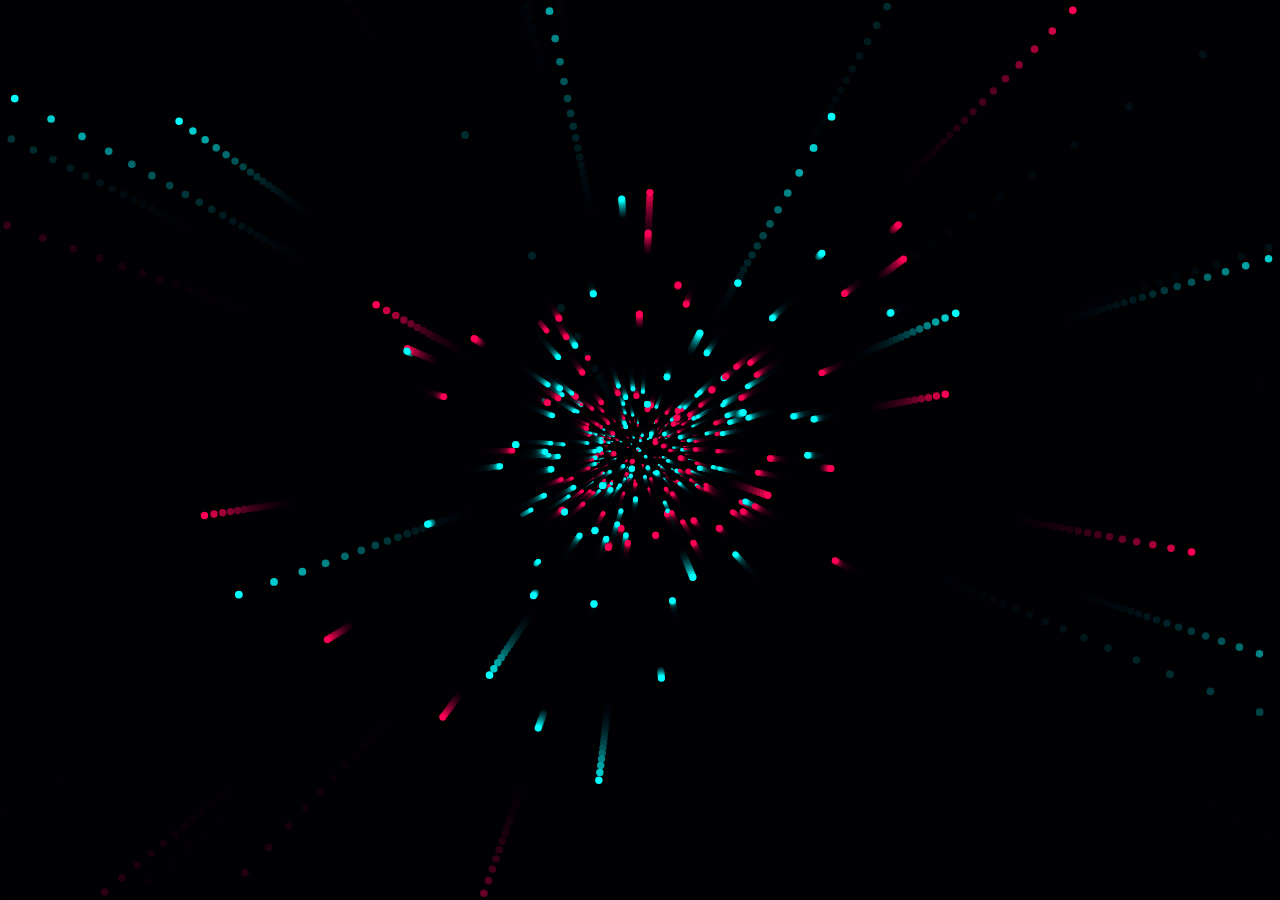
==== index2.html @ c4429691 "update index2.html" ====
<!DOCTYPE html>
<html lang="en">
<head>
    <meta charset="UTF-8">
    <meta name="viewport" content="width=device-width, initial-scale=1.0">
    <title>Cyber Wormhole</title>
    <style>
        * { margin: 0; padding: 0; box-sizing: border-box; }
        body { background-color: #020205; overflow: hidden; width: 100vw; height: 100vh; }
        canvas { display: block; position: absolute; top:0; left:0; will-change: transform; filter: drop-shadow(0 0 10px #ff0055); }
    </style>
</head>
<body>
    <canvas id="wormholeCanvas"></canvas>
    <script>
        const canvas = document.getElementById('wormholeCanvas');
        const ctx = canvas.getContext('2d');
        
        function resize() {
            canvas.width = window.innerWidth;
            canvas.height = window.innerHeight;
        }
        resize();
        window.addEventListener('resize', resize);

        const mouse = { x: window.innerWidth / 2, y: window.innerHeight / 2 };
        window.addEventListener('mousemove', (e) => {
            mouse.x = e.clientX;
            mouse.y = e.clientY;
        });

        class Particle {
            constructor() {
                this.reset();
            }
            reset() {
                this.x = Math.random() * canvas.width;
                this.y = Math.random() * canvas.height;
                this.z = Math.random() * canvas.width; // Depth factor
                this.color = Math.random() > 0.5 ? '#ff0055' : '#00ffff';
            }
            update() {
                this.z -= 4; // Particle ko paas laane ke liye speed
                if (this.z <= 0) this.reset();

                // Gravity pull towards mouse
                this.x += (mouse.x - this.x) * 0.02;
                this.y += (mouse.y - this.y) * 0.02;
            }
            draw() {
                // 3D Projection math logic
                const k = 128 / this.z;
                const px = (this.x - canvas.width / 2) * k + canvas.width / 2;
                const py = (this.y - canvas.height / 2) * k + canvas.height / 2;
                const size = (1 - this.z / canvas.width) * 4;

                if (px >= 0 && px <= canvas.width && py >= 0 && py <= canvas.height) {
                    ctx.fillStyle = this.color;
                    ctx.beginPath();
                    ctx.arc(px, py, Math.max(0.5, size), 0, Math.PI * 2);
                    ctx.fill();
                } else {
                    this.reset();
                }
            }
        }

        const particles = Array.from({ length: 350 }, () => new Particle());

        function animate() {
            ctx.fillStyle = 'rgba(2, 2, 5, 0.2)'; // Smooth trail effect
            ctx.fillRect(0, 0, canvas.width, canvas.height);

            particles.forEach(p => {
                p.update();
                p.draw();
            });
            requestAnimationFrame(animate);
        }
        animate();
    </script>
</body>
</html>
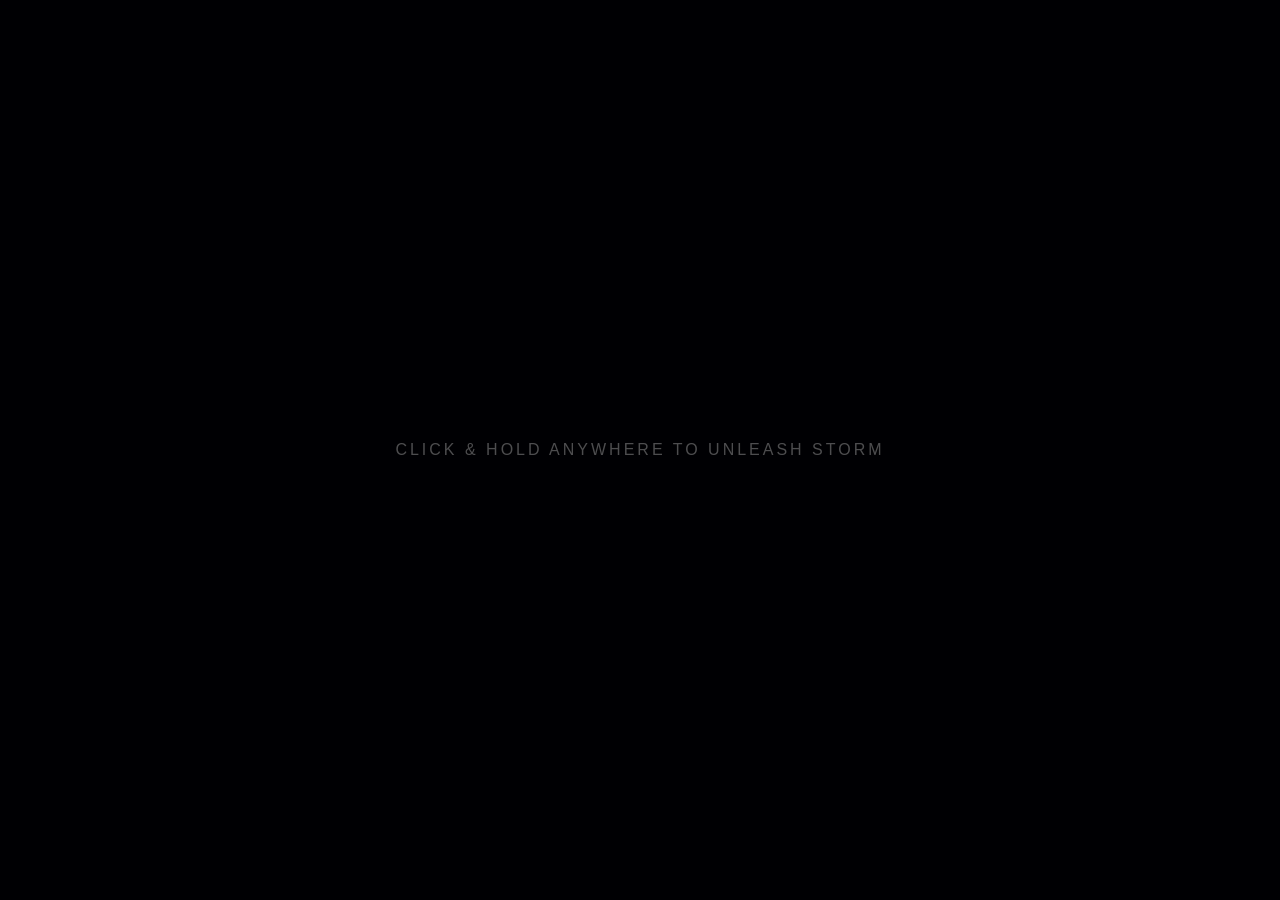
==== commit 43eb6a75: "update index2.html" ====
--- a/index2.html
+++ b/index2.html
@@ -3,19 +3,55 @@
 <head>
     <meta charset="UTF-8">
     <meta name="viewport" content="width=device-width, initial-scale=1.0">
-    <title>Cyber Wormhole</title>
+    <title>Hold to Trigger Lightning Storm</title>
     <style>
-        * { margin: 0; padding: 0; box-sizing: border-box; }
-        body { background-color: #020205; overflow: hidden; width: 100vw; height: 100vh; }
-        canvas { display: block; position: absolute; top:0; left:0; will-change: transform; filter: drop-shadow(0 0 10px #ff0055); }
+        * {
+            margin: 0;
+            padding: 0;
+            box-sizing: border-box;
+        }
+        body {
+            background-color: #020204;
+            overflow: hidden;
+            width: 100vw;
+            height: 100vh;
+            display: flex;
+            justify-content: center;
+            align-items: center;
+            font-family: sans-serif;
+        }
+        canvas {
+            display: block;
+            position: absolute;
+            top: 0;
+            left: 0;
+            will-change: transform;
+            filter: drop-shadow(0 0 12px #00ffff);
+        }
+        .instruction {
+            color: rgba(255, 255, 255, 0.3);
+            font-size: 16px;
+            letter-spacing: 3px;
+            pointer-events: none;
+            z-index: 10;
+            text-transform: uppercase;
+            animation: pulse 1.5s infinite alternate;
+        }
+        @keyframes pulse {
+            0% { opacity: 0.2; }
+            100% { opacity: 0.7; }
+        }
     </style>
 </head>
 <body>
-    <canvas id="wormholeCanvas"></canvas>
+
+    <div class="instruction">CLICK & HOLD ANYWHERE TO UNLEASH STORM</div>
+    <canvas id="lightningCanvas"></canvas>
+
     <script>
-        const canvas = document.getElementById('wormholeCanvas');
+        const canvas = document.getElementById('lightningCanvas');
         const ctx = canvas.getContext('2d');
-        
+
         function resize() {
             canvas.width = window.innerWidth;
             canvas.height = window.innerHeight;
@@ -23,60 +59,101 @@
         resize();
         window.addEventListener('resize', resize);
 
-        const mouse = { x: window.innerWidth / 2, y: window.innerHeight / 2 };
-        window.addEventListener('mousemove', (e) => {
+        const mouse = { x: 0, y: 0 };
+        let isHolding = false; // Hold state track karne ke liye
+
+        // Mouse events for Hold functionality
+        window.addEventListener('mousedown', (e) => {
+            isHolding = true;
             mouse.x = e.clientX;
             mouse.y = e.clientY;
         });
 
-        class Particle {
-            constructor() {
-                this.reset();
+        window.addEventListener('mouseup', () => {
+            isHolding = false;
+        });
+
+        window.addEventListener('mousemove', (e) => {
+            if (isHolding) {
+                mouse.x = e.clientX;
+                mouse.y = e.clientY;
             }
-            reset() {
-                this.x = Math.random() * canvas.width;
-                this.y = Math.random() * canvas.height;
-                this.z = Math.random() * canvas.width; // Depth factor
-                this.color = Math.random() > 0.5 ? '#ff0055' : '#00ffff';
+        });
+
+        // Touch support for mobile users
+        window.addEventListener('touchstart', (e) => {
+            isHolding = true;
+            if(e.touches[0]) {
+                mouse.x = e.touches[0].clientX;
+                mouse.y = e.touches[0].clientY;
             }
-            update() {
-                this.z -= 4; // Particle ko paas laane ke liye speed
-                if (this.z <= 0) this.reset();
+        });
+        window.addEventListener('touchend', () => isHolding = false);
+        window.addEventListener('touchmove', (e) => {
+            if (isHolding && e.touches[0]) {
+                mouse.x = e.touches[0].clientX;
+                mouse.y = e.touches[0].clientY;
+            }
+        });
 
-                // Gravity pull towards mouse
-                this.x += (mouse.x - this.x) * 0.02;
-                this.y += (mouse.y - this.y) * 0.02;
+        // Recursive Lightning Path generator (Fractal math logic)
+        function createLightning(startX, startY, endX, endY, segments, displace) {
+            ctx.beginPath();
+            ctx.moveTo(startX, startY);
+            
+            let currentX = startX;
+            let currentY = startY;
+
+            for (let i = 1; i <= segments; i++) {
+                let t = i / segments;
+                let targetX = startX + (endX - startX) * t;
+                let targetY = startY + (endY - startY) * t;
+
+                // Random zig-zag displacement calculation
+                if (i < segments) {
+                    targetX += (Math.random() - 0.5) * displace;
+                    targetY += (Math.random() - 0.5) * displace;
+                }
+
+                ctx.lineTo(targetX, targetY);
+                currentX = targetX;
+                currentY = targetY;
             }
-            draw() {
-                // 3D Projection math logic
-                const k = 128 / this.z;
-                const px = (this.x - canvas.width / 2) * k + canvas.width / 2;
-                const py = (this.y - canvas.height / 2) * k + canvas.height / 2;
-                const size = (1 - this.z / canvas.width) * 4;
+            ctx.stroke();
+        }
 
-                if (px >= 0 && px <= canvas.width && py >= 0 && py <= canvas.height) {
-                    ctx.fillStyle = this.color;
-                    ctx.beginPath();
-                    ctx.arc(px, py, Math.max(0.5, size), 0, Math.PI * 2);
-                    ctx.fill();
-                } else {
-                    this.reset();
+        function animate() {
+            // Speed Optimize Trail: Halka fade effect jisse purani bijli turant saaf ho jaye aur lag na kare
+            ctx.fillStyle = 'rgba(2, 2, 4, 0.25)';
+            ctx.fillRect(0, 0, canvas.width, canvas.height);
+
+            if (isHolding) {
+                // Screen ka center point jahan se bijli niklegi
+                const centerX = canvas.width / 2;
+                const centerY = canvas.height / 2;
+
+                // Har frame par 3 alag colors ki lightning lines draw karna
+                const colors = ['#00ffff', '#ff00ff', '#ffffff'];
+                
+                for (let i = 0; i < 3; i++) {
+                    ctx.strokeStyle = colors[i];
+                    ctx.lineWidth = Math.random() * 3 + 1;
+                    
+                    // Main bolt
+                    createLightning(centerX, centerY, mouse.x, mouse.y, 12, 45);
+                    
+                    // Branching: side me tootne wali chhoti bijliyan
+                    if (Math.random() > 0.6) {
+                        let branchX = mouse.x + (Math.random() - 0.5) * 150;
+                        let branchY = mouse.y + (Math.random() - 0.5) * 150;
+                        createLightning(centerX, centerY, branchX, branchY, 8, 30);
+                    }
                 }
             }
+
+            requestAnimationFrame(animate);
         }
 
-        const particles = Array.from({ length: 350 }, () => new Particle());
-
-        function animate() {
-            ctx.fillStyle = 'rgba(2, 2, 5, 0.2)'; // Smooth trail effect
-            ctx.fillRect(0, 0, canvas.width, canvas.height);
-
-            particles.forEach(p => {
-                p.update();
-                p.draw();
-            });
-            requestAnimationFrame(animate);
-        }
         animate();
     </script>
 </body>
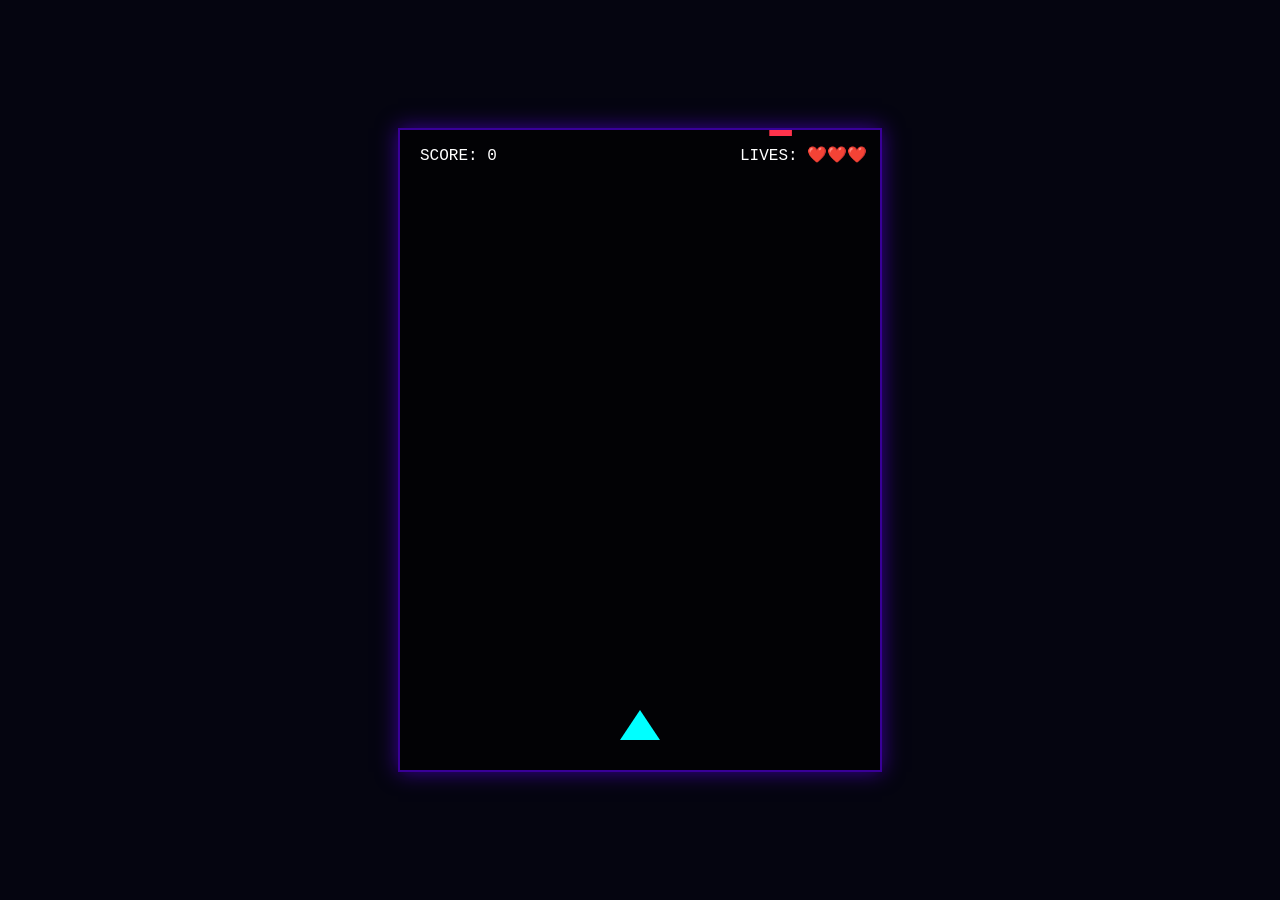
==== commit 6159d128: "update index2.html" ====
--- a/index2.html
+++ b/index2.html
@@ -3,158 +3,197 @@
 <head>
     <meta charset="UTF-8">
     <meta name="viewport" content="width=device-width, initial-scale=1.0">
-    <title>Hold to Trigger Lightning Storm</title>
+    <title>Retro Space Shooter Game</title>
     <style>
-        * {
-            margin: 0;
-            padding: 0;
-            box-sizing: border-box;
-        }
+        * { margin: 0; padding: 0; box-sizing: border-box; }
         body {
-            background-color: #020204;
+            background-color: #050510;
             overflow: hidden;
             width: 100vw;
             height: 100vh;
             display: flex;
             justify-content: center;
             align-items: center;
-            font-family: sans-serif;
+            font-family: 'Courier New', Courier, monospace;
         }
         canvas {
+            background-color: #020205;
             display: block;
-            position: absolute;
-            top: 0;
-            left: 0;
+            border: 2px solid #390099;
+            box-shadow: 0 0 20px #390099;
             will-change: transform;
-            filter: drop-shadow(0 0 12px #00ffff);
-        }
-        .instruction {
-            color: rgba(255, 255, 255, 0.3);
-            font-size: 16px;
-            letter-spacing: 3px;
-            pointer-events: none;
-            z-index: 10;
-            text-transform: uppercase;
-            animation: pulse 1.5s infinite alternate;
-        }
-        @keyframes pulse {
-            0% { opacity: 0.2; }
-            100% { opacity: 0.7; }
         }
     </style>
 </head>
 <body>
 
-    <div class="instruction">CLICK & HOLD ANYWHERE TO UNLEASH STORM</div>
-    <canvas id="lightningCanvas"></canvas>
+    <canvas id="gameCanvas"></canvas>
 
     <script>
-        const canvas = document.getElementById('lightningCanvas');
+        const canvas = document.getElementById('gameCanvas');
         const ctx = canvas.getContext('2d');
 
-        function resize() {
-            canvas.width = window.innerWidth;
-            canvas.height = window.innerHeight;
-        }
-        resize();
-        window.addEventListener('resize', resize);
+        // Fixed game board resolution
+        canvas.width = 480;
+        canvas.height = 640;
 
-        const mouse = { x: 0, y: 0 };
-        let isHolding = false; // Hold state track karne ke liye
+        // Game states
+        let score = 0;
+        let lives = 3;
+        let gameOver = false;
+        let enemies = [];
+        let bullets = [];
 
-        // Mouse events for Hold functionality
-        window.addEventListener('mousedown', (e) => {
-            isHolding = true;
-            mouse.x = e.clientX;
-            mouse.y = e.clientY;
+        // Player SpaceShip Object
+        const player = {
+            x: canvas.width / 2 - 20,
+            y: canvas.height - 60,
+            w: 40,
+            h: 30,
+            color: '#00ffff'
+        };
+
+        // Mouse tracking for controls
+        window.addEventListener('mousemove', (e) => {
+            if (gameOver) return;
+            // Canvas ki absolute position screen par nikalna
+            const rect = canvas.getBoundingClientRect();
+            // Spaceship ko center align karke canvas boundary ke andar rakhna
+            player.x = (e.clientX - rect.left) - player.w / 2;
+            if (player.x < 0) player.x = 0;
+            if (player.x > canvas.width - player.w) player.x = canvas.width - player.w;
         });
 
-        window.addEventListener('mouseup', () => {
-            isHolding = false;
+        // Click to shoot
+        window.addEventListener('click', () => {
+            if (gameOver) {
+                resetGame();
+                return;
+            }
+            // Bullet launch points (Center of the ship)
+            bullets.push({ x: player.x + player.w / 2 - 2, y: player.y, w: 4, h: 10, speed: 7 });
         });
 
-        window.addEventListener('mousemove', (e) => {
-            if (isHolding) {
-                mouse.x = e.clientX;
-                mouse.y = e.clientY;
-            }
-        });
+        // Enemy spawning logic
+        function spawnEnemy() {
+            if (gameOver) return;
+            const size = Math.random() * 20 + 20; // Varied alien sizes
+            enemies.push({
+                x: Math.random() * (canvas.width - size),
+                y: -size,
+                w: size,
+                h: size,
+                speed: Math.random() * 1.5 + 1,
+                color: `hsl(${Math.random() * 60 + 340}, 100%, 60%)` // Red/Pink tones
+            });
+        }
+        setInterval(spawnEnemy, 1000); // Har 1 second me naya alien aayega
 
-        // Touch support for mobile users
-        window.addEventListener('touchstart', (e) => {
-            isHolding = true;
-            if(e.touches[0]) {
-                mouse.x = e.touches[0].clientX;
-                mouse.y = e.touches[0].clientY;
-            }
-        });
-        window.addEventListener('touchend', () => isHolding = false);
-        window.addEventListener('touchmove', (e) => {
-            if (isHolding && e.touches[0]) {
-                mouse.x = e.touches[0].clientX;
-                mouse.y = e.touches[0].clientY;
-            }
-        });
+        // Collision Detector Function (Hit Box Calculation)
+        function checkCollision(rect1, rect2) {
+            return rect1.x < rect2.x + rect2.w &&
+                   rect1.x + rect1.w > rect2.x &&
+                   rect1.y < rect2.y + rect2.h &&
+                   rect1.y + rect1.h > rect2.y;
+        }
 
-        // Recursive Lightning Path generator (Fractal math logic)
-        function createLightning(startX, startY, endX, endY, segments, displace) {
-            ctx.beginPath();
-            ctx.moveTo(startX, startY);
-            
-            let currentX = startX;
-            let currentY = startY;
+        // Restart logic
+        function resetGame() {
+            score = 0;
+            lives = 3;
+            enemies = [];
+            bullets = [];
+            gameOver = false;
+        }
 
-            for (let i = 1; i <= segments; i++) {
-                let t = i / segments;
-                let targetX = startX + (endX - startX) * t;
-                let targetY = startY + (endY - startY) * t;
+        // Main Loop Engine
+        function gameLoop() {
+            // Screen clear
+            ctx.fillStyle = '#020205';
+            ctx.fillRect(0, 0, canvas.width, canvas.height);
 
-                // Random zig-zag displacement calculation
-                if (i < segments) {
-                    targetX += (Math.random() - 0.5) * displace;
-                    targetY += (Math.random() - 0.5) * displace;
+            if (!gameOver) {
+                // 1. Move and Draw Bullets
+                for (let b = bullets.length - 1; b >= 0; b--) {
+                    bullets[b].y -= bullets[b].speed;
+                    ctx.fillStyle = '#ffff00';
+                    ctx.fillRect(bullets[b].x, bullets[b].y, bullets[b].w, bullets[b].h);
+                    
+                    // Out of screen bullets delete karna
+                    if (bullets[b].y < 0) bullets.splice(b, 1);
                 }
 
-                ctx.lineTo(targetX, targetY);
-                currentX = targetX;
-                currentY = targetY;
+                // 2. Move and Draw Enemies
+                for (let e = enemies.length - 1; e >= 0; e--) {
+                    enemies[e].y += enemies[e].speed;
+                    ctx.fillStyle = enemies[e].color;
+                    ctx.fillRect(enemies[e].x, enemies[e].y, enemies[e].w, enemies[e].h);
+
+                    // Check bullet hit enemy
+                    for (let b = bullets.length - 1; b >= 0; b--) {
+                        if (checkCollision(bullets[b], enemies[e])) {
+                            enemies.splice(e, 1);
+                            bullets.splice(b, 1);
+                            score += 10;
+                            break;
+                        }
+                    }
+
+                    if (!enemies[e]) continue;
+
+                    // Check enemy hit player
+                    if (checkCollision(enemies[e], player)) {
+                        enemies.splice(e, 1);
+                        lives--;
+                        if (lives <= 0) gameOver = true;
+                        continue;
+                    }
+
+                    // Bottom reach condition
+                    if (enemies[e].y > canvas.height) {
+                        enemies.splice(e, 1);
+                        lives--;
+                        if (lives <= 0) gameOver = true;
+                    }
+                }
+
+                // 3. Draw Player Spaceship
+                ctx.fillStyle = player.color;
+                ctx.beginPath();
+                ctx.moveTo(player.x + player.w / 2, player.y);
+                ctx.lineTo(player.x, player.y + player.h);
+                ctx.lineTo(player.x + player.w, player.y + player.h);
+                ctx.closePath();
+                ctx.fill();
+
+                // 4. Draw HUD Dashboard (Score & Lives)
+                ctx.fillStyle = '#ffffff';
+                ctx.font = '16px Courier New';
+                ctx.fillText(`SCORE: ${score}`, 20, 30);
+                ctx.fillText(`LIVES: ${'❤️'.repeat(lives)}`, canvas.width - 140, 30);
+
+            } else {
+                // Game Over Screen Template
+                ctx.fillStyle = 'rgba(0, 0, 0, 0.8)';
+                ctx.fillRect(0, 0, canvas.width, canvas.height);
+
+                ctx.fillStyle = '#ff0055';
+                ctx.font = '30px Courier New';
+                ctx.textAlign = 'center';
+                ctx.fillText("GAME OVER", canvas.width / 2, canvas.height / 2 - 20);
+
+                ctx.fillStyle = '#ffffff';
+                ctx.font = '16px Courier New';
+                ctx.fillText(`FINAL SCORE: ${score}`, canvas.width / 2, canvas.height / 2 + 20);
+                ctx.fillText("CLICK ANYWHERE TO RESTART", canvas.width / 2, canvas.height / 2 + 60);
+                ctx.textAlign = 'start'; // Reset alignment
             }
-            ctx.stroke();
+
+            requestAnimationFrame(gameLoop);
         }
 
-        function animate() {
-            // Speed Optimize Trail: Halka fade effect jisse purani bijli turant saaf ho jaye aur lag na kare
-            ctx.fillStyle = 'rgba(2, 2, 4, 0.25)';
-            ctx.fillRect(0, 0, canvas.width, canvas.height);
-
-            if (isHolding) {
-                // Screen ka center point jahan se bijli niklegi
-                const centerX = canvas.width / 2;
-                const centerY = canvas.height / 2;
-
-                // Har frame par 3 alag colors ki lightning lines draw karna
-                const colors = ['#00ffff', '#ff00ff', '#ffffff'];
-                
-                for (let i = 0; i < 3; i++) {
-                    ctx.strokeStyle = colors[i];
-                    ctx.lineWidth = Math.random() * 3 + 1;
-                    
-                    // Main bolt
-                    createLightning(centerX, centerY, mouse.x, mouse.y, 12, 45);
-                    
-                    // Branching: side me tootne wali chhoti bijliyan
-                    if (Math.random() > 0.6) {
-                        let branchX = mouse.x + (Math.random() - 0.5) * 150;
-                        let branchY = mouse.y + (Math.random() - 0.5) * 150;
-                        createLightning(centerX, centerY, branchX, branchY, 8, 30);
-                    }
-                }
-            }
-
-            requestAnimationFrame(animate);
-        }
-
-        animate();
+        // Start
+        gameLoop();
     </script>
 </body>
 </html>
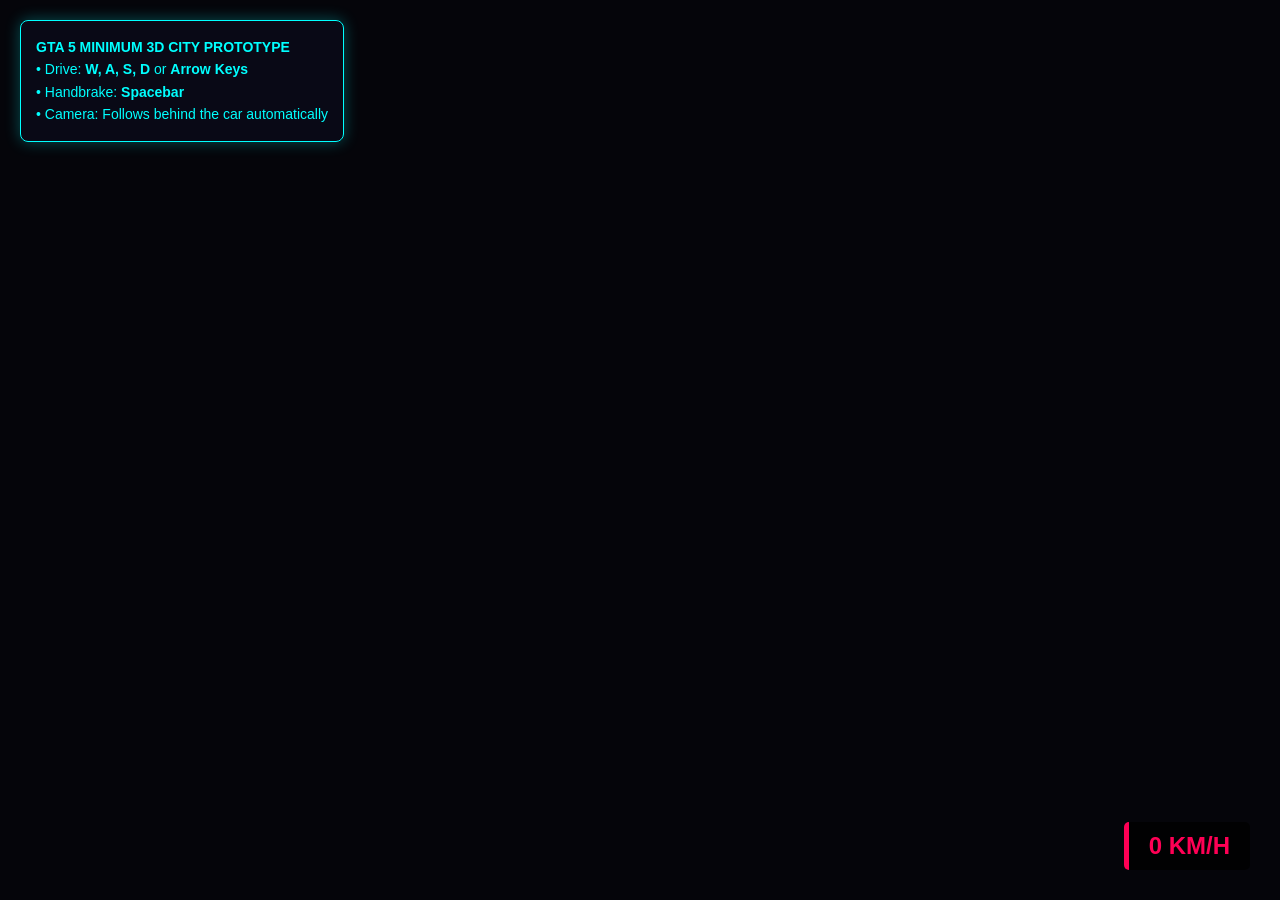
==== commit 8e9eb877: "update index2.html" ====
--- a/index2.html
+++ b/index2.html
@@ -3,197 +3,230 @@
 <head>
     <meta charset="UTF-8">
     <meta name="viewport" content="width=device-width, initial-scale=1.0">
-    <title>Retro Space Shooter Game</title>
+    <title>3D GTA Style Mini City Prototype</title>
     <style>
         * { margin: 0; padding: 0; box-sizing: border-box; }
-        body {
-            background-color: #050510;
-            overflow: hidden;
-            width: 100vw;
-            height: 100vh;
-            display: flex;
-            justify-content: center;
-            align-items: center;
-            font-family: 'Courier New', Courier, monospace;
-        }
-        canvas {
-            background-color: #020205;
-            display: block;
-            border: 2px solid #390099;
-            box-shadow: 0 0 20px #390099;
-            will-change: transform;
+        body { background-color: #05050a; overflow: hidden; width: 100vw; height: 100vh; font-family: 'Segoe UI', sans-serif; }
+        #canvas-container { width: 100%; height: 100%; position: absolute; top: 0; left: 0; }
+        #instructions {
+            position: absolute;
+            top: 20px;
+            left: 20px;
+            color: #00ffff;
+            background: rgba(10, 10, 25, 0.85);
+            padding: 15px;
+            border-radius: 8px;
+            border: 1px solid #00ffff;
+            font-size: 14px;
+            pointer-events: none;
+            line-height: 1.6;
+            box-shadow: 0 0 15px rgba(0, 255, 255, 0.3);
+        }
+        #speedometer {
+            position: absolute;
+            bottom: 30px;
+            right: 30px;
+            color: #ff0055;
+            font-size: 24px;
+            font-weight: bold;
+            background: rgba(0, 0, 0, 0.8);
+            padding: 10px 20px;
+            border-radius: 5px;
+            border-left: 5px solid #ff0055;
         }
     </style>
+    <!-- Three.js CDN link for rendering hardcore 3D Graphics -->
+    <script src="https://cloudflare.com"></script>
 </head>
 <body>
 
-    <canvas id="gameCanvas"></canvas>
+    <div id="instructions">
+        <strong>GTA 5 MINIMUM 3D CITY PROTOTYPE</strong><br>
+        • Drive: <b>W, A, S, D</b> or <b>Arrow Keys</b><br>
+        • Handbrake: <b>Spacebar</b><br>
+        • Camera: Follows behind the car automatically
+    </div>
+    <div id="speedometer"><span id="speedValue">0</span> KM/H</div>
+    
+    <div id="canvas-container"></div>
 
     <script>
-        const canvas = document.getElementById('gameCanvas');
-        const ctx = canvas.getContext('2d');
-
-        // Fixed game board resolution
-        canvas.width = 480;
-        canvas.height = 640;
-
-        // Game states
-        let score = 0;
-        let lives = 3;
-        let gameOver = false;
-        let enemies = [];
-        let bullets = [];
-
-        // Player SpaceShip Object
-        const player = {
-            x: canvas.width / 2 - 20,
-            y: canvas.height - 60,
-            w: 40,
-            h: 30,
-            color: '#00ffff'
-        };
-
-        // Mouse tracking for controls
-        window.addEventListener('mousemove', (e) => {
-            if (gameOver) return;
-            // Canvas ki absolute position screen par nikalna
-            const rect = canvas.getBoundingClientRect();
-            // Spaceship ko center align karke canvas boundary ke andar rakhna
-            player.x = (e.clientX - rect.left) - player.w / 2;
-            if (player.x < 0) player.x = 0;
-            if (player.x > canvas.width - player.w) player.x = canvas.width - player.w;
+        // 1. ENGINE SETUP (Scene, Camera, Renderer)
+        const container = document.getElementById('canvas-container');
+        const scene = new THREE.Scene();
+        scene.background = new THREE.Color('#030308');
+        scene.fog = new THREE.FogExp2('#030308', 0.015); // GTA style atmospheric fog
+
+        const camera = new THREE.PerspectiveCamera(60, window.innerWidth / window.innerHeight, 0.1, 1000);
+        const renderer = new THREE.WebGLRenderer({ antialias: true });
+        renderer.setSize(window.innerWidth, window.innerHeight);
+        renderer.setPixelRatio(window.devicePixelRatio);
+        container.appendChild(renderer.domElement);
+
+        // 2. LIGHTING SYSTEM
+        const ambientLight = new THREE.AmbientLight('#ffffff', 0.4);
+        scene.add(ambientLight);
+
+        const dirLight = new THREE.DirectionalLight('#ffffff', 0.8);
+        dirLight.position.set(100, 200, 50);
+        scene.add(dirLight);
+
+        // Cyberpunk neon street lights
+        const neonLight = new THREE.PointLight('#00ffff', 2, 100);
+        neonLight.position.set(0, 20, 0);
+        scene.add(neonLight);
+
+        // 3. ENVIRONMENT GENERATION (The City Grid)
+        // Asphalt Road Ground
+        const floorGeo = new THREE.PlaneGeometry(2000, 2000);
+        const floorMat = new THREE.MeshStandardMaterial({ color: '#101015', roughness: 0.8 });
+        const floor = new THREE.Mesh(floorGeo, floorMat);
+        floor.rotation.x = -Math.PI / 2;
+        scene.add(floor);
+
+        // Random 3D Buildings Generator
+        const buildings = [];
+        const buildingGeo = new THREE.BoxGeometry(1, 1, 1);
+        
+        for (let i = 0; i < 200; i++) {
+            // Neon glass building colors
+            const hue = Math.random() > 0.5 ? '#00ffff' : '#ff0055';
+            const buildingMat = new THREE.MeshStandardMaterial({
+                color: '#151525',
+                roughness: 0.2,
+                metalness: 0.5,
+                emissive: new THREE.Color(hue),
+                emissiveIntensity: Math.random() * 0.15 // Glowing windows look
+            });
+
+            const building = new THREE.Mesh(buildingGeo, buildingMat);
+            
+            // Random scales for skyscrapers
+            const w = Math.random() * 30 + 15;
+            const h = Math.random() * 120 + 30;
+            const d = Math.random() * 30 + 15;
+            building.scale.set(w, h, d);
+
+            // Spread across the grid but leave roads empty
+            let bx = (Math.random() - 0.5) * 800;
+            let bz = (Math.random() - 0.5) * 800;
+            
+            // Grid locking for straight streets
+            bx = Math.round(bx / 60) * 60 + 25;
+            bz = Math.round(bz / 60) * 60 + 25;
+
+            building.position.set(bx, h / 2, bz);
+            scene.add(building);
+            buildings.push(building);
+        }
+
+        // 4. PLAYER VEHICLE OBJECT (3D Cyber Sports Car)
+        const carGroup = new THREE.Group();
+        
+        // Car Main Chassis
+        const bodyGeo = new THREE.BoxGeometry(6, 1.5, 12);
+        const bodyMat = new THREE.MeshStandardMaterial({ color: '#00ffcc', metalness: 0.8, roughness: 0.1 });
+        const carBody = new THREE.Mesh(bodyGeo, bodyMat);
+        carBody.position.y = 1;
+        carGroup.add(carBody);
+
+        // Car Cabin Glass
+        const cabinGeo = new THREE.BoxGeometry(4.5, 1.2, 5);
+        const cabinMat = new THREE.MeshStandardMaterial({ color: '#111111', roughness: 0 });
+        const cabin = new THREE.Mesh(cabinGeo, cabinMat);
+        cabin.position.set(0, 2, -1);
+        carGroup.add(cabin);
+
+        // Headlights (Glowing neon)
+        const lightGeo = new THREE.BoxGeometry(1, 0.3, 0.2);
+        const lightMat = new THREE.MeshBasicMaterial({ color: '#ffffff' });
+        const leftLight = new THREE.Mesh(lightGeo, lightMat);
+        leftLight.position.set(2, 0.8, 6);
+        const rightLight = leftLight.clone();
+        rightLight.position.x = -2;
+        carGroup.add(leftLight, rightLight);
+
+        carGroup.position.set(0, 0, 0);
+        scene.add(carGroup);
+
+        // 5. VEHICLE PHYSICS CONTROL VARIABLES
+        const keys = { w: false, s: false, a: false, d: false, space: false };
+        let speed = 0;
+        const maxSpeed = 3.5;
+        const acceleration = 0.05;
+        const friction = 0.96;
+        let carAngle = 0;
+        const turnSpeed = 0.035;
+
+        // Key Listeners
+        window.addEventListener('keydown', (e) => handleKey(e, true));
+        window.addEventListener('keyup', (e) => handleKey(e, false));
+
+        function handleKey(e, value) {
+            const key = e.key.toLowerCase();
+            if (key === 'w' || e.key === 'ArrowUp') keys.w = value;
+            if (key === 's' || e.key === 'ArrowDown') keys.s = value;
+            if (key === 'a' || e.key === 'ArrowLeft') keys.a = value;
+            if (key === 'd' || e.key === 'ArrowRight') keys.d = value;
+            if (e.key === ' ') keys.space = value;
+        }
+
+        // Window resize adapter
+        window.addEventListener('resize', () => {
+            camera.aspect = window.innerWidth / window.innerHeight;
+            camera.updateProjectionMatrix();
+            renderer.setSize(window.innerWidth, window.innerHeight);
         });
 
-        // Click to shoot
-        window.addEventListener('click', () => {
-            if (gameOver) {
-                resetGame();
-                return;
+        // 6. MAIN GAME ENGINE LOOP
+        function animate() {
+            requestAnimationFrame(animate);
+
+            // Car Physics Math Engine
+            if (keys.w) {
+                if (speed < maxSpeed) speed += acceleration;
+            } else if (keys.s) {
+                if (speed > -maxSpeed/2) speed -= acceleration;
+            } else {
+                speed *= friction; // Natural braking friction
             }
-            // Bullet launch points (Center of the ship)
-            bullets.push({ x: player.x + player.w / 2 - 2, y: player.y, w: 4, h: 10, speed: 7 });
-        });
-
-        // Enemy spawning logic
-        function spawnEnemy() {
-            if (gameOver) return;
-            const size = Math.random() * 20 + 20; // Varied alien sizes
-            enemies.push({
-                x: Math.random() * (canvas.width - size),
-                y: -size,
-                w: size,
-                h: size,
-                speed: Math.random() * 1.5 + 1,
-                color: `hsl(${Math.random() * 60 + 340}, 100%, 60%)` // Red/Pink tones
-            });
-        }
-        setInterval(spawnEnemy, 1000); // Har 1 second me naya alien aayega
-
-        // Collision Detector Function (Hit Box Calculation)
-        function checkCollision(rect1, rect2) {
-            return rect1.x < rect2.x + rect2.w &&
-                   rect1.x + rect1.w > rect2.x &&
-                   rect1.y < rect2.y + rect2.h &&
-                   rect1.y + rect1.h > rect2.y;
-        }
-
-        // Restart logic
-        function resetGame() {
-            score = 0;
-            lives = 3;
-            enemies = [];
-            bullets = [];
-            gameOver = false;
-        }
-
-        // Main Loop Engine
-        function gameLoop() {
-            // Screen clear
-            ctx.fillStyle = '#020205';
-            ctx.fillRect(0, 0, canvas.width, canvas.height);
-
-            if (!gameOver) {
-                // 1. Move and Draw Bullets
-                for (let b = bullets.length - 1; b >= 0; b--) {
-                    bullets[b].y -= bullets[b].speed;
-                    ctx.fillStyle = '#ffff00';
-                    ctx.fillRect(bullets[b].x, bullets[b].y, bullets[b].w, bullets[b].h);
-                    
-                    // Out of screen bullets delete karna
-                    if (bullets[b].y < 0) bullets.splice(b, 1);
-                }
-
-                // 2. Move and Draw Enemies
-                for (let e = enemies.length - 1; e >= 0; e--) {
-                    enemies[e].y += enemies[e].speed;
-                    ctx.fillStyle = enemies[e].color;
-                    ctx.fillRect(enemies[e].x, enemies[e].y, enemies[e].w, enemies[e].h);
-
-                    // Check bullet hit enemy
-                    for (let b = bullets.length - 1; b >= 0; b--) {
-                        if (checkCollision(bullets[b], enemies[e])) {
-                            enemies.splice(e, 1);
-                            bullets.splice(b, 1);
-                            score += 10;
-                            break;
-                        }
-                    }
-
-                    if (!enemies[e]) continue;
-
-                    // Check enemy hit player
-                    if (checkCollision(enemies[e], player)) {
-                        enemies.splice(e, 1);
-                        lives--;
-                        if (lives <= 0) gameOver = true;
-                        continue;
-                    }
-
-                    // Bottom reach condition
-                    if (enemies[e].y > canvas.height) {
-                        enemies.splice(e, 1);
-                        lives--;
-                        if (lives <= 0) gameOver = true;
-                    }
-                }
-
-                // 3. Draw Player Spaceship
-                ctx.fillStyle = player.color;
-                ctx.beginPath();
-                ctx.moveTo(player.x + player.w / 2, player.y);
-                ctx.lineTo(player.x, player.y + player.h);
-                ctx.lineTo(player.x + player.w, player.y + player.h);
-                ctx.closePath();
-                ctx.fill();
-
-                // 4. Draw HUD Dashboard (Score & Lives)
-                ctx.fillStyle = '#ffffff';
-                ctx.font = '16px Courier New';
-                ctx.fillText(`SCORE: ${score}`, 20, 30);
-                ctx.fillText(`LIVES: ${'❤️'.repeat(lives)}`, canvas.width - 140, 30);
-
-            } else {
-                // Game Over Screen Template
-                ctx.fillStyle = 'rgba(0, 0, 0, 0.8)';
-                ctx.fillRect(0, 0, canvas.width, canvas.height);
-
-                ctx.fillStyle = '#ff0055';
-                ctx.font = '30px Courier New';
-                ctx.textAlign = 'center';
-                ctx.fillText("GAME OVER", canvas.width / 2, canvas.height / 2 - 20);
-
-                ctx.fillStyle = '#ffffff';
-                ctx.font = '16px Courier New';
-                ctx.fillText(`FINAL SCORE: ${score}`, canvas.width / 2, canvas.height / 2 + 20);
-                ctx.fillText("CLICK ANYWHERE TO RESTART", canvas.width / 2, canvas.height / 2 + 60);
-                ctx.textAlign = 'start'; // Reset alignment
+
+            // Handbrake mechanic
+            if (keys.space) speed *= 0.85;
+
+            // Turning mechanics only possible when car is moving
+            if (Math.abs(speed) > 0.1) {
+                const directionMultiplier = speed > 0 ? 1 : -1;
+                if (keys.a) carAngle += turnSpeed * directionMultiplier;
+                if (keys.d) carAngle -= turnSpeed * directionMultiplier;
             }
 
-            requestAnimationFrame(gameLoop);
-        }
-
-        // Start
-        gameLoop();
+            // Apply Vector rotation formulas to advance position in 3D coordinate system
+            carGroup.position.x += Math.sin(carAngle) * speed;
+            carGroup.position.z += Math.cos(carAngle) * speed;
+            carGroup.rotation.y = carAngle;
+
+            // UI Speedometer refresh
+            document.getElementById('speedValue').innerText = Math.round(Math.abs(speed) * 50);
+
+            // 7. GTA CAMERA ENGINE (Smooth Lerp Third-Person Follow Rig)
+            const targetCamX = carGroup.position.x - Math.sin(carAngle) * 35;
+            const targetCamZ = carGroup.position.z - Math.cos(carAngle) * 35;
+            const targetCamY = carGroup.position.y + 12; // Height elevation over vehicle
+
+            // Linear Interpolation (Lerp) for smooth cinematic lag behind physics chassis
+            camera.position.x += (targetCamX - camera.position.x) * 0.08;
+            camera.position.z += (targetCamZ - camera.position.z) * 0.08;
+            camera.position.y += (targetCamY - camera.position.y) * 0.08;
+            
+            // Lock camera optics vector to face the exact position of the car mesh
+            camera.lookAt(carGroup.position.x, carGroup.position.y + 2, carGroup.position.z);
+
+            renderer.render(scene, camera);
+        }
+
+        // Start 3D Engine Runtime
+        animate();
     </script>
 </body>
 </html>
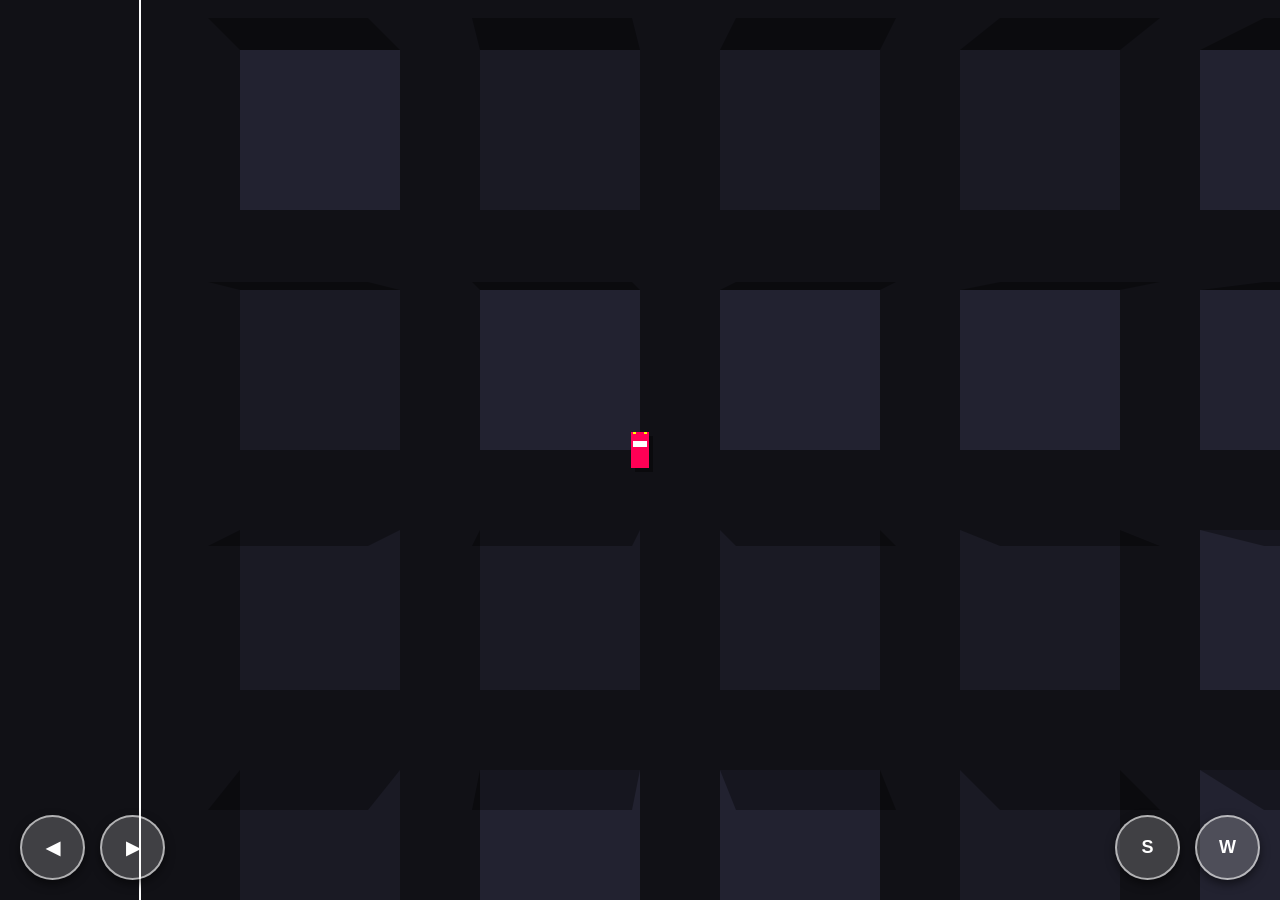
==== commit 785db88a: "update index2.html" ====
--- a/index2.html
+++ b/index2.html
@@ -2,231 +2,264 @@
 <html lang="en">
 <head>
     <meta charset="UTF-8">
-    <meta name="viewport" content="width=device-width, initial-scale=1.0">
-    <title>3D GTA Style Mini City Prototype</title>
+    <meta name="viewport" content="width=device-width, initial-scale=1.0, maximum-scale=1.0, user-scalable=no">
+    <title>Retro GTA Mobile City</title>
     <style>
         * { margin: 0; padding: 0; box-sizing: border-box; }
-        body { background-color: #05050a; overflow: hidden; width: 100vw; height: 100vh; font-family: 'Segoe UI', sans-serif; }
-        #canvas-container { width: 100%; height: 100%; position: absolute; top: 0; left: 0; }
-        #instructions {
+        body {
+            background-color: #111;
+            overflow: hidden;
+            width: 100vw;
+            height: 100vh;
+            font-family: sans-serif;
+            user-select: none;
+        }
+        canvas {
+            display: block;
             position: absolute;
-            top: 20px;
-            left: 20px;
-            color: #00ffff;
-            background: rgba(10, 10, 25, 0.85);
-            padding: 15px;
-            border-radius: 8px;
-            border: 1px solid #00ffff;
+            top: 0;
+            left: 0;
+            will-change: transform;
+        }
+        /* Mobile Controls Styling */
+        .controls-container {
+            position: absolute;
+            bottom: 20px;
+            width: 100%;
+            display: flex;
+            justify-content: space-between;
+            padding: 0 20px;
+            z-index: 10;
+            pointer-events: none;
+        }
+        .btn-group {
+            display: flex;
+            gap: 15px;
+            pointer-events: auto;
+        }
+        .btn {
+            width: 65px;
+            height: 65px;
+            background: rgba(255, 255, 255, 0.2);
+            border: 2px solid rgba(255, 255, 255, 0.6);
+            color: white;
+            border-radius: 50%;
+            display: flex;
+            justify-content: center;
+            align-items: center;
+            font-weight: bold;
+            font-size: 18px;
+            box-shadow: 0 4px 10px rgba(0,0,0,0.5);
+        }
+        .btn:active {
+            background: rgba(0, 255, 200, 0.5);
+            border-color: #00ffcc;
+        }
+        #hud {
+            position: absolute;
+            top: 15px;
+            left: 15px;
+            color: #00ffcc;
+            background: rgba(0, 0, 0, 0.7);
+            padding: 8px 12px;
+            border-radius: 5px;
             font-size: 14px;
             pointer-events: none;
-            line-height: 1.6;
-            box-shadow: 0 0 15px rgba(0, 255, 255, 0.3);
-        }
-        #speedometer {
-            position: absolute;
-            bottom: 30px;
-            right: 30px;
-            color: #ff0055;
-            font-size: 24px;
-            font-weight: bold;
-            background: rgba(0, 0, 0, 0.8);
-            padding: 10px 20px;
-            border-radius: 5px;
-            border-left: 5px solid #ff0055;
+            border-left: 4px solid #00ffcc;
         }
     </style>
-    <!-- Three.js CDN link for rendering hardcore 3D Graphics -->
-    <script src="https://cloudflare.com"></script>
 </head>
 <body>
 
-    <div id="instructions">
-        <strong>GTA 5 MINIMUM 3D CITY PROTOTYPE</strong><br>
-        • Drive: <b>W, A, S, D</b> or <b>Arrow Keys</b><br>
-        • Handbrake: <b>Spacebar</b><br>
-        • Camera: Follows behind the car automatically
+    <div id="hud">GTA RETRO CITY | SPEED: <span id="speed">0</span> KM/H</div>
+
+    <!-- Mobile Touch UI Buttons -->
+    <div class="controls-container">
+        <div class="btn-group">
+            <div class="btn" id="btnLeft">◀</div>
+            <div class="btn" id="btnRight">▶</div>
+        </div>
+        <div class="btn-group">
+            <div class="btn" id="btnBrake">S</div>
+            <div class="btn" id="btnGas">W</div>
+        </div>
     </div>
-    <div id="speedometer"><span id="speedValue">0</span> KM/H</div>
-    
-    <div id="canvas-container"></div>
+
+    <canvas id="gtaCanvas"></canvas>
 
     <script>
-        // 1. ENGINE SETUP (Scene, Camera, Renderer)
-        const container = document.getElementById('canvas-container');
-        const scene = new THREE.Scene();
-        scene.background = new THREE.Color('#030308');
-        scene.fog = new THREE.FogExp2('#030308', 0.015); // GTA style atmospheric fog
-
-        const camera = new THREE.PerspectiveCamera(60, window.innerWidth / window.innerHeight, 0.1, 1000);
-        const renderer = new THREE.WebGLRenderer({ antialias: true });
-        renderer.setSize(window.innerWidth, window.innerHeight);
-        renderer.setPixelRatio(window.devicePixelRatio);
-        container.appendChild(renderer.domElement);
-
-        // 2. LIGHTING SYSTEM
-        const ambientLight = new THREE.AmbientLight('#ffffff', 0.4);
-        scene.add(ambientLight);
-
-        const dirLight = new THREE.DirectionalLight('#ffffff', 0.8);
-        dirLight.position.set(100, 200, 50);
-        scene.add(dirLight);
-
-        // Cyberpunk neon street lights
-        const neonLight = new THREE.PointLight('#00ffff', 2, 100);
-        neonLight.position.set(0, 20, 0);
-        scene.add(neonLight);
-
-        // 3. ENVIRONMENT GENERATION (The City Grid)
-        // Asphalt Road Ground
-        const floorGeo = new THREE.PlaneGeometry(2000, 2000);
-        const floorMat = new THREE.MeshStandardMaterial({ color: '#101015', roughness: 0.8 });
-        const floor = new THREE.Mesh(floorGeo, floorMat);
-        floor.rotation.x = -Math.PI / 2;
-        scene.add(floor);
-
-        // Random 3D Buildings Generator
-        const buildings = [];
-        const buildingGeo = new THREE.BoxGeometry(1, 1, 1);
-        
-        for (let i = 0; i < 200; i++) {
-            // Neon glass building colors
-            const hue = Math.random() > 0.5 ? '#00ffff' : '#ff0055';
-            const buildingMat = new THREE.MeshStandardMaterial({
-                color: '#151525',
-                roughness: 0.2,
-                metalness: 0.5,
-                emissive: new THREE.Color(hue),
-                emissiveIntensity: Math.random() * 0.15 // Glowing windows look
+        const canvas = document.getElementById('gtaCanvas');
+        const ctx = canvas.getContext('2d');
+
+        function resize() {
+            canvas.width = window.innerWidth;
+            canvas.height = window.innerHeight;
+        }
+        resize();
+        window.addEventListener('resize', resize);
+
+        // Player Sports Car Object
+        const car = {
+            worldX: 500,
+            worldY: 500,
+            w: 18,
+            h: 36,
+            angle: 0,
+            speed: 0,
+            maxSpeed: 6,
+            acc: 0.15,
+            friction: 0.95,
+            turnSpeed: 0.04
+        };
+
+        // Input States (Keyboard + Mobile Touch combo)
+        const input = { forward: false, backward: false, left: false, right: false };
+
+        // Keyboard triggers
+        window.addEventListener('keydown', (e) => {
+            if (e.key === 'w' || e.key === 'ArrowUp') input.forward = true;
+            if (e.key === 's' || e.key === 'ArrowDown') input.backward = true;
+            if (e.key === 'a' || e.key === 'ArrowLeft') input.left = true;
+            if (e.key === 'd' || e.key === 'ArrowRight') input.right = true;
+        });
+        window.addEventListener('keyup', (e) => {
+            if (e.key === 'w' || e.key === 'ArrowUp') input.forward = false;
+            if (e.key === 's' || e.key === 'ArrowDown') input.backward = false;
+            if (e.key === 'a' || e.key === 'ArrowLeft') input.left = false;
+            if (e.key === 'd' || e.key === 'ArrowRight') input.right = false;
+        });
+
+        // Mobile Touch triggers setup
+        const setupTouch = (id, property) => {
+            const el = document.getElementById(id);
+            el.addEventListener('touchstart', (e) => { e.preventDefault(); input[property] = true; });
+            el.addEventListener('touchend', () => input[property] = false);
+        };
+        setupTouch('btnGas', 'forward');
+        setupTouch('btnBrake', 'backward');
+        setupTouch('btnLeft', 'left');
+        setupTouch('btnRight', 'right');
+
+        // Create Procedural GTA City Grid (Roads & Building blocks)
+        const worldSize = 2000;
+        const blocks = [];
+        const blockSize = 160;
+        const roadWidth = 80;
+
+        for (let x = 100; x < worldSize; x += blockSize + roadWidth) {
+            for (let y = 100; y < worldSize; y += blockSize + roadWidth) {
+                blocks.push({
+                    x: x,
+                    y: y,
+                    w: blockSize,
+                    h: blockSize,
+                    color: Math.random() > 0.5 ? '#1a1a24' : '#222230',
+                    height3D: Math.random() * 60 + 40 // Fake 3D projection height factor
+                });
+            }
+        }
+
+        function update() {
+            // Acceleration Engine
+            if (input.forward) {
+                if (car.speed < car.maxSpeed) car.speed += car.acc;
+            } else if (input.backward) {
+                if (car.speed > -car.maxSpeed / 2) car.speed -= car.acc;
+            } else {
+                car.speed *= car.friction;
+            }
+
+            // Turning physics mechanics
+            if (Math.abs(car.speed) > 0.2) {
+                const dir = car.speed > 0 ? 1 : -1;
+                if (input.left) car.angle -= car.turnSpeed * dir;
+                if (input.right) car.angle += car.turnSpeed * dir;
+            }
+
+            // Vector math position mapping
+            car.worldX += Math.sin(car.angle) * car.speed;
+            car.worldY -= Math.cos(car.angle) * car.speed;
+
+            // Map boundary constraints
+            if (car.worldX < 0) car.worldX = 0;
+            if (car.worldY < 0) car.worldY = 0;
+            if (car.worldX > worldSize) car.worldX = worldSize;
+            if (car.worldY > worldSize) car.worldY = worldSize;
+
+            document.getElementById('speed').innerText = Math.round(Math.abs(car.speed) * 20);
+        }
+
+        function draw() {
+            // Draw Asphalt Dark Ground Base
+            ctx.fillStyle = '#111116';
+            ctx.fillRect(0, 0, canvas.width, canvas.height);
+
+            // GTA Style Camera Follow matrix
+            const camX = canvas.width / 2 - car.worldX;
+            const camY = canvas.height / 2 - car.worldY;
+
+            // 1. Draw Road markings (Lines)
+            ctx.strokeStyle = 'rgba(255, 255, 255, 0.15)';
+            ctx.lineWidth = 2;
+            for (let i = 0; i < worldSize; i += 40) {
+                ctx.strokeRect(camX, camY, worldSize, worldSize);
+            }
+
+            // 2. Draw City Blocks with Pseudo 3D Wall projections
+            blocks.forEach(b => {
+                const screenX = b.x + camX;
+                const screenY = b.y + camY;
+
+                // Render building roof base
+                ctx.fillStyle = b.color;
+                ctx.fillRect(screenX, screenY, b.w, b.h);
+
+                // Fake 3D Effect: Camera distance vector ke hisab se building shadow drop karna
+                ctx.fillStyle = 'rgba(0, 0, 0, 0.35)';
+                const dx = (screenX + b.w/2) - canvas.width/2;
+                const dy = (screenY + b.h/2) - canvas.height/2;
+                
+                ctx.beginPath();
+                ctx.moveTo(screenX, screenY);
+                ctx.lineTo(screenX + dx * 0.1, screenY + dy * 0.1);
+                ctx.lineTo(screenX + b.w + dx * 0.1, screenY + dy * 0.1);
+                ctx.lineTo(screenX + b.w, screenY);
+                ctx.fill();
             });
 
-            const building = new THREE.Mesh(buildingGeo, buildingMat);
+            // 3. Draw Player Sports Car (Rotated context)
+            ctx.save();
+            ctx.translate(canvas.width / 2, canvas.height / 2);
+            ctx.rotate(car.angle);
+
+            // Car Body Shadow
+            ctx.fillStyle = 'rgba(0,0,0,0.4)';
+            ctx.fillRect(-car.w/2 + 4, -car.h/2 + 4, car.w, car.h);
+
+            // Car Chassis
+            ctx.fillStyle = '#ff0055'; // Hot Neon Pink Car
+            ctx.fillRect(-car.w/2, -car.h/2, car.w, car.h);
+
+            // Windshield glass window
+            ctx.fillStyle = '#ffffff';
+            ctx.fillRect(-car.w/2 + 2, -car.h/4, car.w - 4, 6);
             
-            // Random scales for skyscrapers
-            const w = Math.random() * 30 + 15;
-            const h = Math.random() * 120 + 30;
-            const d = Math.random() * 30 + 15;
-            building.scale.set(w, h, d);
-
-            // Spread across the grid but leave roads empty
-            let bx = (Math.random() - 0.5) * 800;
-            let bz = (Math.random() - 0.5) * 800;
-            
-            // Grid locking for straight streets
-            bx = Math.round(bx / 60) * 60 + 25;
-            bz = Math.round(bz / 60) * 60 + 25;
-
-            building.position.set(bx, h / 2, bz);
-            scene.add(building);
-            buildings.push(building);
-        }
-
-        // 4. PLAYER VEHICLE OBJECT (3D Cyber Sports Car)
-        const carGroup = new THREE.Group();
-        
-        // Car Main Chassis
-        const bodyGeo = new THREE.BoxGeometry(6, 1.5, 12);
-        const bodyMat = new THREE.MeshStandardMaterial({ color: '#00ffcc', metalness: 0.8, roughness: 0.1 });
-        const carBody = new THREE.Mesh(bodyGeo, bodyMat);
-        carBody.position.y = 1;
-        carGroup.add(carBody);
-
-        // Car Cabin Glass
-        const cabinGeo = new THREE.BoxGeometry(4.5, 1.2, 5);
-        const cabinMat = new THREE.MeshStandardMaterial({ color: '#111111', roughness: 0 });
-        const cabin = new THREE.Mesh(cabinGeo, cabinMat);
-        cabin.position.set(0, 2, -1);
-        carGroup.add(cabin);
-
-        // Headlights (Glowing neon)
-        const lightGeo = new THREE.BoxGeometry(1, 0.3, 0.2);
-        const lightMat = new THREE.MeshBasicMaterial({ color: '#ffffff' });
-        const leftLight = new THREE.Mesh(lightGeo, lightMat);
-        leftLight.position.set(2, 0.8, 6);
-        const rightLight = leftLight.clone();
-        rightLight.position.x = -2;
-        carGroup.add(leftLight, rightLight);
-
-        carGroup.position.set(0, 0, 0);
-        scene.add(carGroup);
-
-        // 5. VEHICLE PHYSICS CONTROL VARIABLES
-        const keys = { w: false, s: false, a: false, d: false, space: false };
-        let speed = 0;
-        const maxSpeed = 3.5;
-        const acceleration = 0.05;
-        const friction = 0.96;
-        let carAngle = 0;
-        const turnSpeed = 0.035;
-
-        // Key Listeners
-        window.addEventListener('keydown', (e) => handleKey(e, true));
-        window.addEventListener('keyup', (e) => handleKey(e, false));
-
-        function handleKey(e, value) {
-            const key = e.key.toLowerCase();
-            if (key === 'w' || e.key === 'ArrowUp') keys.w = value;
-            if (key === 's' || e.key === 'ArrowDown') keys.s = value;
-            if (key === 'a' || e.key === 'ArrowLeft') keys.a = value;
-            if (key === 'd' || e.key === 'ArrowRight') keys.d = value;
-            if (e.key === ' ') keys.space = value;
-        }
-
-        // Window resize adapter
-        window.addEventListener('resize', () => {
-            camera.aspect = window.innerWidth / window.innerHeight;
-            camera.updateProjectionMatrix();
-            renderer.setSize(window.innerWidth, window.innerHeight);
-        });
-
-        // 6. MAIN GAME ENGINE LOOP
-        function animate() {
-            requestAnimationFrame(animate);
-
-            // Car Physics Math Engine
-            if (keys.w) {
-                if (speed < maxSpeed) speed += acceleration;
-            } else if (keys.s) {
-                if (speed > -maxSpeed/2) speed -= acceleration;
-            } else {
-                speed *= friction; // Natural braking friction
-            }
-
-            // Handbrake mechanic
-            if (keys.space) speed *= 0.85;
-
-            // Turning mechanics only possible when car is moving
-            if (Math.abs(speed) > 0.1) {
-                const directionMultiplier = speed > 0 ? 1 : -1;
-                if (keys.a) carAngle += turnSpeed * directionMultiplier;
-                if (keys.d) carAngle -= turnSpeed * directionMultiplier;
-            }
-
-            // Apply Vector rotation formulas to advance position in 3D coordinate system
-            carGroup.position.x += Math.sin(carAngle) * speed;
-            carGroup.position.z += Math.cos(carAngle) * speed;
-            carGroup.rotation.y = carAngle;
-
-            // UI Speedometer refresh
-            document.getElementById('speedValue').innerText = Math.round(Math.abs(speed) * 50);
-
-            // 7. GTA CAMERA ENGINE (Smooth Lerp Third-Person Follow Rig)
-            const targetCamX = carGroup.position.x - Math.sin(carAngle) * 35;
-            const targetCamZ = carGroup.position.z - Math.cos(carAngle) * 35;
-            const targetCamY = carGroup.position.y + 12; // Height elevation over vehicle
-
-            // Linear Interpolation (Lerp) for smooth cinematic lag behind physics chassis
-            camera.position.x += (targetCamX - camera.position.x) * 0.08;
-            camera.position.z += (targetCamZ - camera.position.z) * 0.08;
-            camera.position.y += (targetCamY - camera.position.y) * 0.08;
-            
-            // Lock camera optics vector to face the exact position of the car mesh
-            camera.lookAt(carGroup.position.x, carGroup.position.y + 2, carGroup.position.z);
-
-            renderer.render(scene, camera);
-        }
-
-        // Start 3D Engine Runtime
-        animate();
+            // Headlights
+            ctx.fillStyle = '#ffff00';
+            ctx.fillRect(-car.w/2 + 2, -car.h/2, 3, 2);
+            ctx.fillRect(car.w/2 - 5, -car.h/2, 3, 2);
+
+            ctx.restore();
+        }
+
+        function engineLoop() {
+            update();
+            draw();
+            requestAnimationFrame(engineLoop);
+        }
+
+        // Run Local Code Template Engine
+        engineLoop();
     </script>
 </body>
 </html>
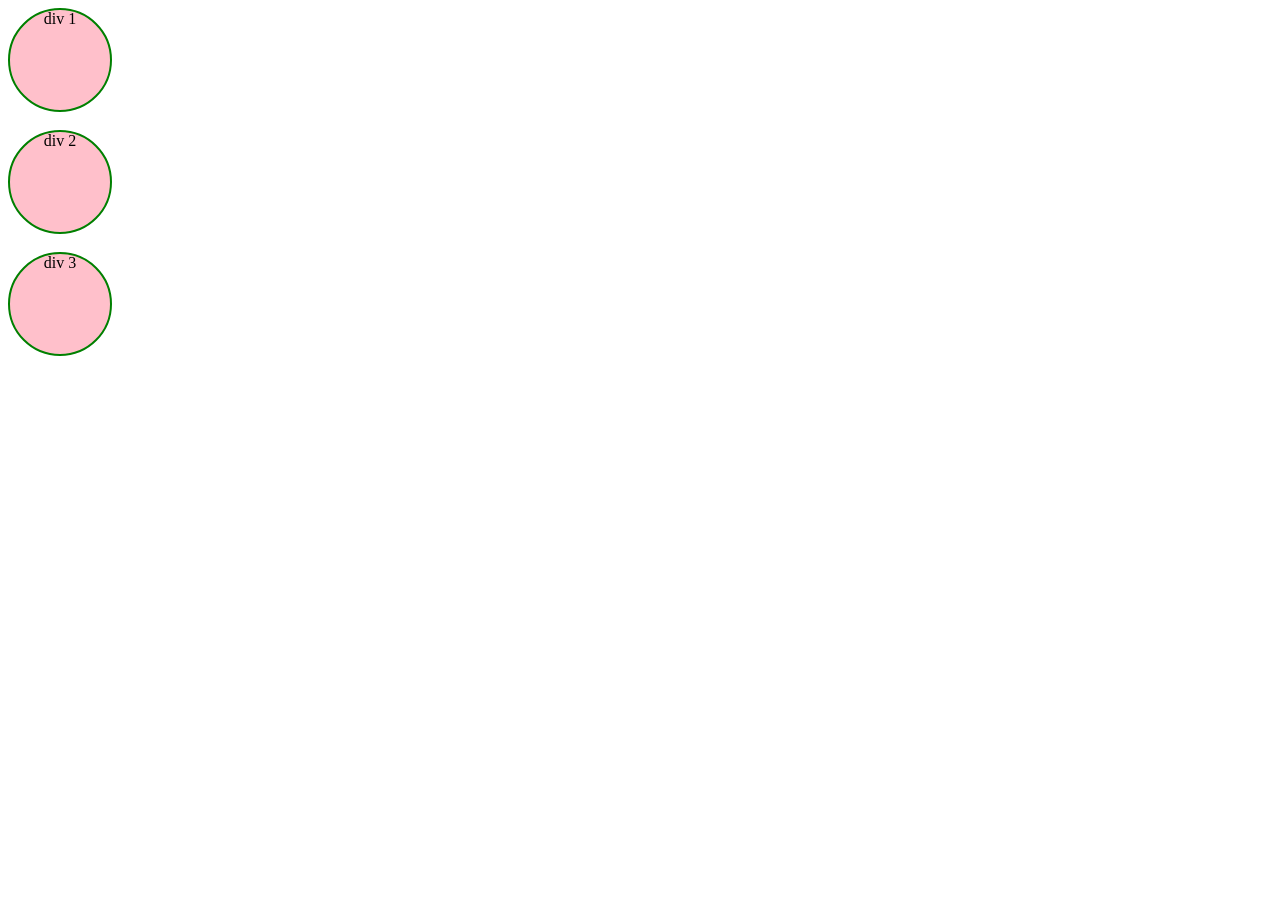
==== commit c2a42771: "update" ====
--- a/index2.html
+++ b/index2.html
@@ -2,264 +2,18 @@
 <html lang="en">
 <head>
     <meta charset="UTF-8">
-    <meta name="viewport" content="width=device-width, initial-scale=1.0, maximum-scale=1.0, user-scalable=no">
-    <title>Retro GTA Mobile City</title>
-    <style>
-        * { margin: 0; padding: 0; box-sizing: border-box; }
-        body {
-            background-color: #111;
-            overflow: hidden;
-            width: 100vw;
-            height: 100vh;
-            font-family: sans-serif;
-            user-select: none;
-        }
-        canvas {
-            display: block;
-            position: absolute;
-            top: 0;
-            left: 0;
-            will-change: transform;
-        }
-        /* Mobile Controls Styling */
-        .controls-container {
-            position: absolute;
-            bottom: 20px;
-            width: 100%;
-            display: flex;
-            justify-content: space-between;
-            padding: 0 20px;
-            z-index: 10;
-            pointer-events: none;
-        }
-        .btn-group {
-            display: flex;
-            gap: 15px;
-            pointer-events: auto;
-        }
-        .btn {
-            width: 65px;
-            height: 65px;
-            background: rgba(255, 255, 255, 0.2);
-            border: 2px solid rgba(255, 255, 255, 0.6);
-            color: white;
-            border-radius: 50%;
-            display: flex;
-            justify-content: center;
-            align-items: center;
-            font-weight: bold;
-            font-size: 18px;
-            box-shadow: 0 4px 10px rgba(0,0,0,0.5);
-        }
-        .btn:active {
-            background: rgba(0, 255, 200, 0.5);
-            border-color: #00ffcc;
-        }
-        #hud {
-            position: absolute;
-            top: 15px;
-            left: 15px;
-            color: #00ffcc;
-            background: rgba(0, 0, 0, 0.7);
-            padding: 8px 12px;
-            border-radius: 5px;
-            font-size: 14px;
-            pointer-events: none;
-            border-left: 4px solid #00ffcc;
-        }
-    </style>
+    <meta name="viewport" content="width=device-width, initial-scale=1.0">
+    <title>css level 2</title>
+    
+    <link rel="stylesheet" href="style2.css">
 </head>
 <body>
-
-    <div id="hud">GTA RETRO CITY | SPEED: <span id="speed">0</span> KM/H</div>
-
-    <!-- Mobile Touch UI Buttons -->
-    <div class="controls-container">
-        <div class="btn-group">
-            <div class="btn" id="btnLeft">◀</div>
-            <div class="btn" id="btnRight">▶</div>
-        </div>
-        <div class="btn-group">
-            <div class="btn" id="btnBrake">S</div>
-            <div class="btn" id="btnGas">W</div>
-        </div>
-    </div>
-
-    <canvas id="gtaCanvas"></canvas>
-
-    <script>
-        const canvas = document.getElementById('gtaCanvas');
-        const ctx = canvas.getContext('2d');
-
-        function resize() {
-            canvas.width = window.innerWidth;
-            canvas.height = window.innerHeight;
-        }
-        resize();
-        window.addEventListener('resize', resize);
-
-        // Player Sports Car Object
-        const car = {
-            worldX: 500,
-            worldY: 500,
-            w: 18,
-            h: 36,
-            angle: 0,
-            speed: 0,
-            maxSpeed: 6,
-            acc: 0.15,
-            friction: 0.95,
-            turnSpeed: 0.04
-        };
-
-        // Input States (Keyboard + Mobile Touch combo)
-        const input = { forward: false, backward: false, left: false, right: false };
-
-        // Keyboard triggers
-        window.addEventListener('keydown', (e) => {
-            if (e.key === 'w' || e.key === 'ArrowUp') input.forward = true;
-            if (e.key === 's' || e.key === 'ArrowDown') input.backward = true;
-            if (e.key === 'a' || e.key === 'ArrowLeft') input.left = true;
-            if (e.key === 'd' || e.key === 'ArrowRight') input.right = true;
-        });
-        window.addEventListener('keyup', (e) => {
-            if (e.key === 'w' || e.key === 'ArrowUp') input.forward = false;
-            if (e.key === 's' || e.key === 'ArrowDown') input.backward = false;
-            if (e.key === 'a' || e.key === 'ArrowLeft') input.left = false;
-            if (e.key === 'd' || e.key === 'ArrowRight') input.right = false;
-        });
-
-        // Mobile Touch triggers setup
-        const setupTouch = (id, property) => {
-            const el = document.getElementById(id);
-            el.addEventListener('touchstart', (e) => { e.preventDefault(); input[property] = true; });
-            el.addEventListener('touchend', () => input[property] = false);
-        };
-        setupTouch('btnGas', 'forward');
-        setupTouch('btnBrake', 'backward');
-        setupTouch('btnLeft', 'left');
-        setupTouch('btnRight', 'right');
-
-        // Create Procedural GTA City Grid (Roads & Building blocks)
-        const worldSize = 2000;
-        const blocks = [];
-        const blockSize = 160;
-        const roadWidth = 80;
-
-        for (let x = 100; x < worldSize; x += blockSize + roadWidth) {
-            for (let y = 100; y < worldSize; y += blockSize + roadWidth) {
-                blocks.push({
-                    x: x,
-                    y: y,
-                    w: blockSize,
-                    h: blockSize,
-                    color: Math.random() > 0.5 ? '#1a1a24' : '#222230',
-                    height3D: Math.random() * 60 + 40 // Fake 3D projection height factor
-                });
-            }
-        }
-
-        function update() {
-            // Acceleration Engine
-            if (input.forward) {
-                if (car.speed < car.maxSpeed) car.speed += car.acc;
-            } else if (input.backward) {
-                if (car.speed > -car.maxSpeed / 2) car.speed -= car.acc;
-            } else {
-                car.speed *= car.friction;
-            }
-
-            // Turning physics mechanics
-            if (Math.abs(car.speed) > 0.2) {
-                const dir = car.speed > 0 ? 1 : -1;
-                if (input.left) car.angle -= car.turnSpeed * dir;
-                if (input.right) car.angle += car.turnSpeed * dir;
-            }
-
-            // Vector math position mapping
-            car.worldX += Math.sin(car.angle) * car.speed;
-            car.worldY -= Math.cos(car.angle) * car.speed;
-
-            // Map boundary constraints
-            if (car.worldX < 0) car.worldX = 0;
-            if (car.worldY < 0) car.worldY = 0;
-            if (car.worldX > worldSize) car.worldX = worldSize;
-            if (car.worldY > worldSize) car.worldY = worldSize;
-
-            document.getElementById('speed').innerText = Math.round(Math.abs(car.speed) * 20);
-        }
-
-        function draw() {
-            // Draw Asphalt Dark Ground Base
-            ctx.fillStyle = '#111116';
-            ctx.fillRect(0, 0, canvas.width, canvas.height);
-
-            // GTA Style Camera Follow matrix
-            const camX = canvas.width / 2 - car.worldX;
-            const camY = canvas.height / 2 - car.worldY;
-
-            // 1. Draw Road markings (Lines)
-            ctx.strokeStyle = 'rgba(255, 255, 255, 0.15)';
-            ctx.lineWidth = 2;
-            for (let i = 0; i < worldSize; i += 40) {
-                ctx.strokeRect(camX, camY, worldSize, worldSize);
-            }
-
-            // 2. Draw City Blocks with Pseudo 3D Wall projections
-            blocks.forEach(b => {
-                const screenX = b.x + camX;
-                const screenY = b.y + camY;
-
-                // Render building roof base
-                ctx.fillStyle = b.color;
-                ctx.fillRect(screenX, screenY, b.w, b.h);
-
-                // Fake 3D Effect: Camera distance vector ke hisab se building shadow drop karna
-                ctx.fillStyle = 'rgba(0, 0, 0, 0.35)';
-                const dx = (screenX + b.w/2) - canvas.width/2;
-                const dy = (screenY + b.h/2) - canvas.height/2;
-                
-                ctx.beginPath();
-                ctx.moveTo(screenX, screenY);
-                ctx.lineTo(screenX + dx * 0.1, screenY + dy * 0.1);
-                ctx.lineTo(screenX + b.w + dx * 0.1, screenY + dy * 0.1);
-                ctx.lineTo(screenX + b.w, screenY);
-                ctx.fill();
-            });
-
-            // 3. Draw Player Sports Car (Rotated context)
-            ctx.save();
-            ctx.translate(canvas.width / 2, canvas.height / 2);
-            ctx.rotate(car.angle);
-
-            // Car Body Shadow
-            ctx.fillStyle = 'rgba(0,0,0,0.4)';
-            ctx.fillRect(-car.w/2 + 4, -car.h/2 + 4, car.w, car.h);
-
-            // Car Chassis
-            ctx.fillStyle = '#ff0055'; // Hot Neon Pink Car
-            ctx.fillRect(-car.w/2, -car.h/2, car.w, car.h);
-
-            // Windshield glass window
-            ctx.fillStyle = '#ffffff';
-            ctx.fillRect(-car.w/2 + 2, -car.h/4, car.w - 4, 6);
-            
-            // Headlights
-            ctx.fillStyle = '#ffff00';
-            ctx.fillRect(-car.w/2 + 2, -car.h/2, 3, 2);
-            ctx.fillRect(car.w/2 - 5, -car.h/2, 3, 2);
-
-            ctx.restore();
-        }
-
-        function engineLoop() {
-            update();
-            draw();
-            requestAnimationFrame(engineLoop);
-        }
-
-        // Run Local Code Template Engine
-        engineLoop();
-    </script>
+<div>div 1 </div>
+<br>
+<div>div 2</div>
+<br>
+<div>div 3</div>
+    
+    
 </body>
 </html>
--- a/style2.css
+++ b/style2.css
@@ -0,0 +1,10 @@
+div {
+  height : 100px;
+  width :100px;
+  background-color :pink;
+  text-align: center;
+  border :2px solid green ;
+  border-radius: 50%;
+  
+  
+}
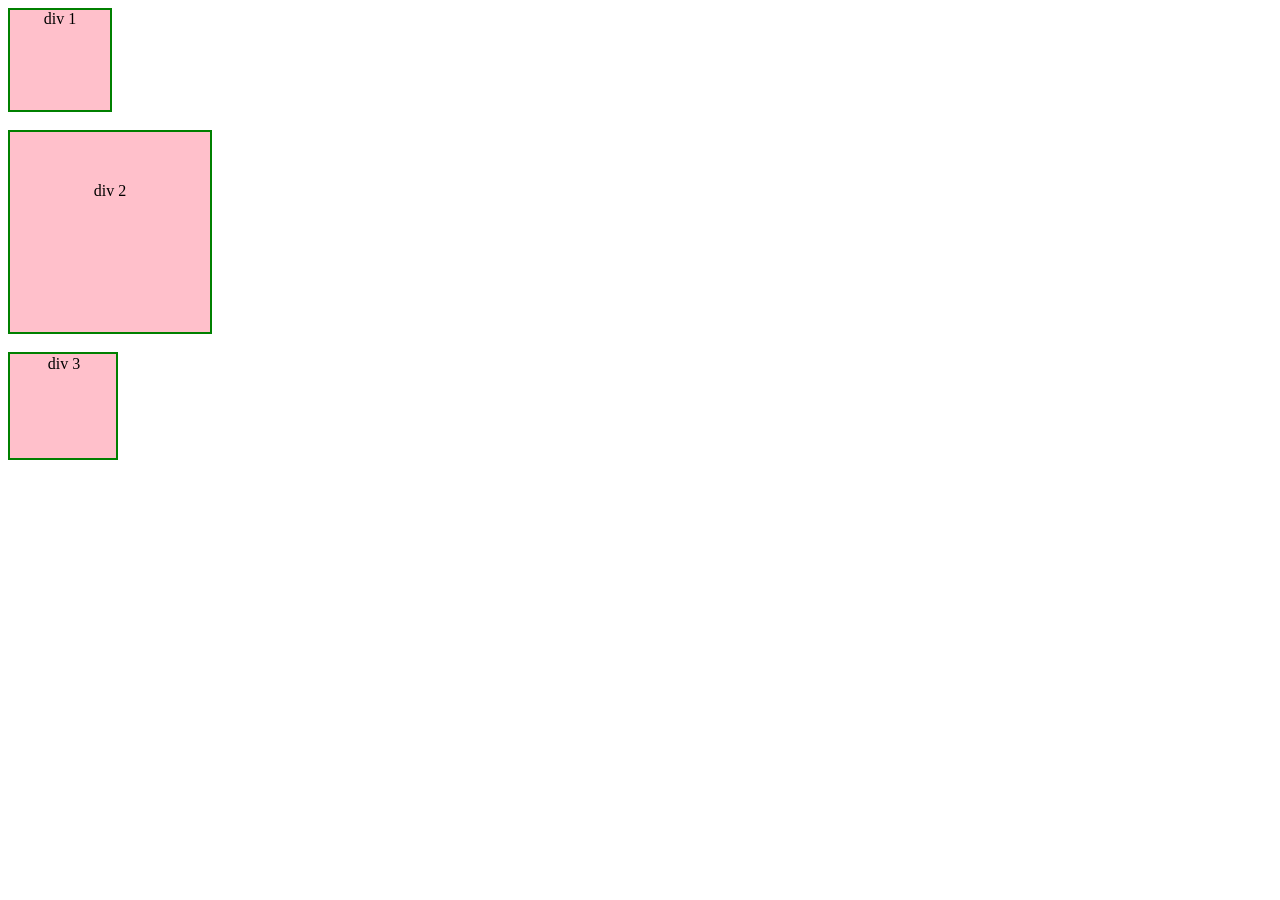
==== commit ce81b9ca: "update" ====
--- a/index2.html
+++ b/index2.html
@@ -10,9 +10,9 @@
 <body>
 <div>div 1 </div>
 <br>
-<div>div 2</div>
+<div id="one">div 2</div>
 <br>
-<div>div 3</div>
+<div id="two">div 3</div>
     
     
 </body>
--- a/style2.css
+++ b/style2.css
@@ -4,7 +4,18 @@
   background-color :pink;
   text-align: center;
   border :2px solid green ;
-  border-radius: 50%;
-  
   
 }
+
+#one{
+  padding-top: 50px;
+  padding-left: 50px;
+  padding-right: 50px;
+  padding-bottom: 50px;
+  
+}
+
+#two{
+  padding: 1px 2px 3px 4px;
+  margin-b: 50px;
+}
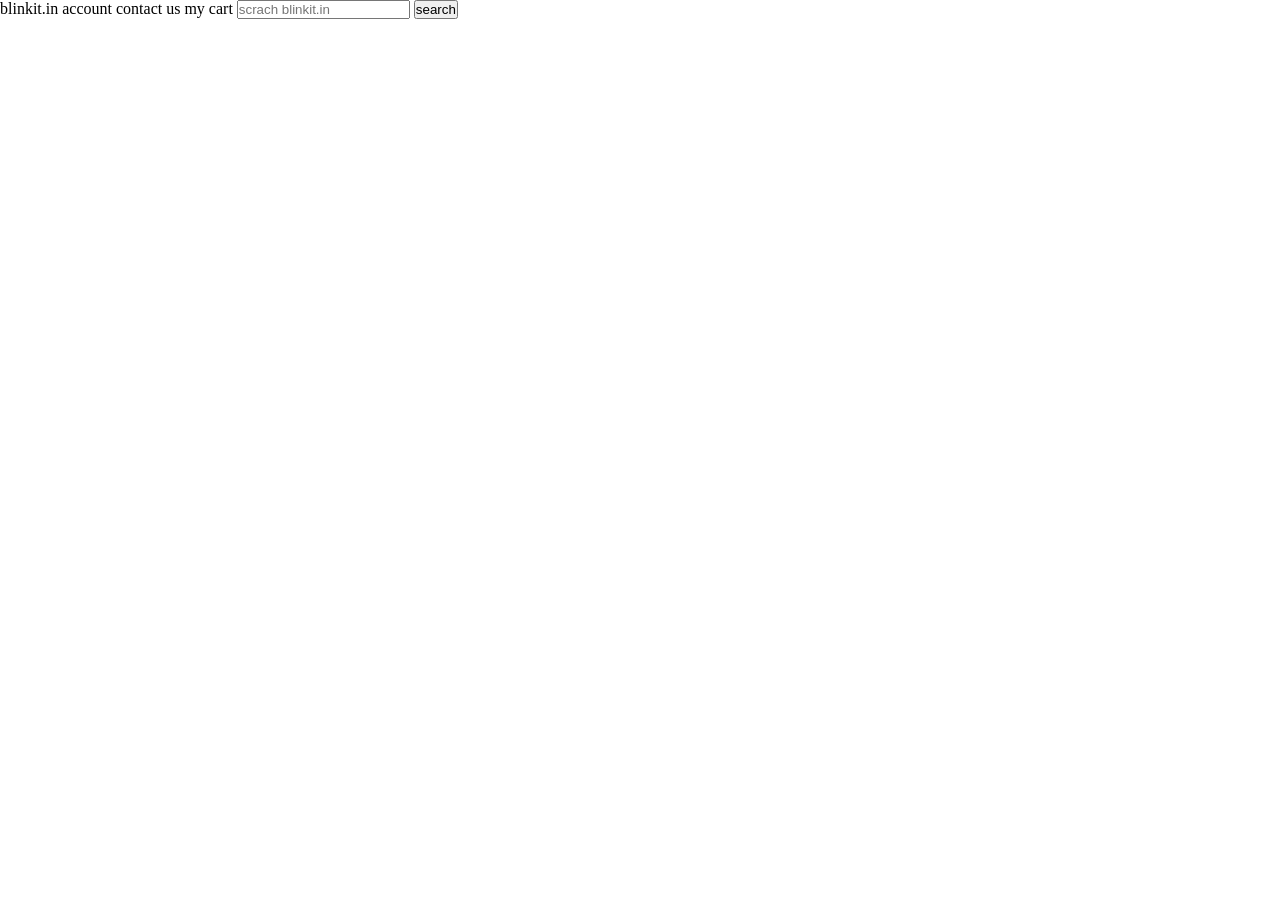
==== commit 0aae29db: "update" ====
--- a/index2.html
+++ b/index2.html
@@ -8,11 +8,15 @@
     <link rel="stylesheet" href="style2.css">
 </head>
 <body>
-<div>div 1 </div>
-<br>
-<div id="one">div 2</div>
-<br>
-<div id="two">div 3</div>
+    <div id="navbar"></div>
+    <a id= "poco">blinkit.in</a>
+    <a>account</a>
+    <a>contact us</a>
+    <a>my cart</a>
+    
+    <input placeholder="scrach blinkit.in">
+    <button>search</button>
+
     
     
 </body>
--- a/style2.css
+++ b/style2.css
@@ -1,21 +1,5 @@
-div {
-  height : 100px;
-  width :100px;
-  background-color :pink;
-  text-align: center;
-  border :2px solid green ;
-  
+*{
+  padding: 0px;
+  margin: 0px;
 }
 
-#one{
-  padding-top: 50px;
-  padding-left: 50px;
-  padding-right: 50px;
-  padding-bottom: 50px;
-  
-}
-
-#two{
-  padding: 1px 2px 3px 4px;
-  margin-b: 50px;
-}
